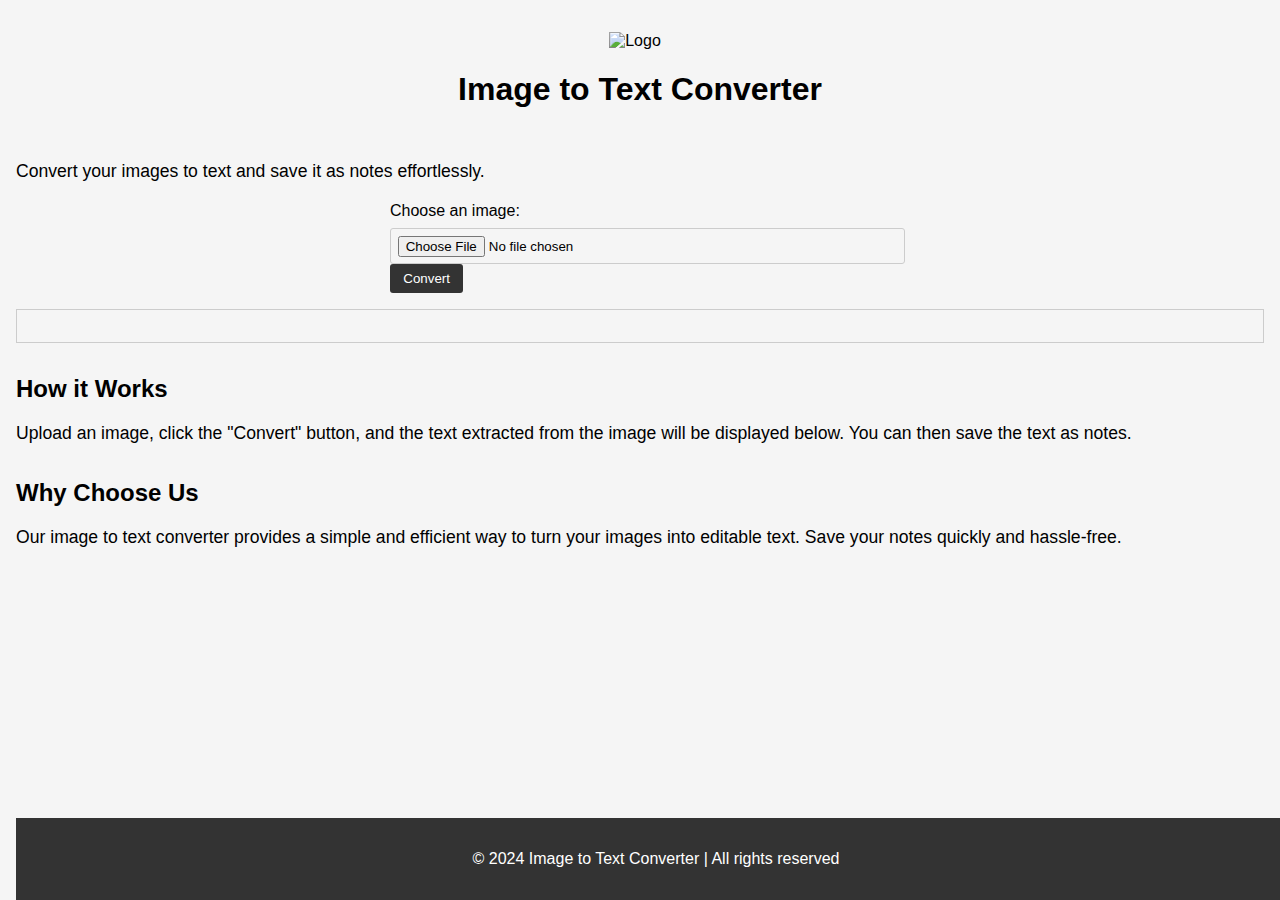
==== index.html @ 9904acee "Add files via upload" ====
<!DOCTYPE html>
<html lang="en">
<head>
    <meta charset="UTF-8">
    <meta name="viewport" content="width=device-width, initial-scale=1.0">
    <title>Image to Text Converter</title>
    <link rel="stylesheet" href="./styles.css">

    
    <style>
        /* Your existing CSS styles go here */

        footer {
            background-color: #333;
            color: #fff;
            text-align: center;
            padding: 1em 0;
            position: fixed;
            bottom: 0;
            width: 100%;
        }
    </style>
</head>
<body>
 
    <header>
        <img src="https://api.logo.com/api/v2/images?logo=logo_c34cbc21-1559-4a59-822b-988431f147c8&u=1705726897050&format=svg&margins=166&width=1000&height=750&fit=contain" alt="Logo" id="logo">
        <h1>Image to Text Converter</h1>
    </header>

    <section>
        <p>Convert your images to text and save it as notes effortlessly.</p>
        
        
        <form id="imageForm">
            <label for="imageInput">Choose an image:</label>
            <input type="file" id="imageInput" accept="image/*" required>
            <button type="button" onclick="convertImageToText()">Convert</button>
        </form>

        <div id="result">
            <!-- Display converted text here -->
        </div>
    </section>

    <section>
        <h2>How it Works</h2>
        <p>Upload an image, click the "Convert" button, and the text extracted from the image will be displayed below. You can then save the text as notes.</p>
    </section>

    <section>
        <h2>Why Choose Us</h2>
        <p>Our image to text converter provides a simple and efficient way to turn your images into editable text. Save your notes quickly and hassle-free.</p>
    </section>

    <footer>
        <p>&copy; 2024 Image to Text Converter | All rights reserved</p>
    </footer>

    <script>
        function convertImageToText() {
            try {
                // Add image to text conversion logic here
                // For example, you might use an external API or a library for image processing

                // If successful, update the #result div with the converted text
                var resultDiv = document.getElementById('result');
                resultDiv.innerHTML = "<p>Text converted from the image will be displayed here.</p>";
            } catch (error) {
                // If an error occurs during conversion, display an error message
                var resultDiv = document.getElementById('result');
                resultDiv.innerHTML = "<p>Error: Unable to convert image to text. Please try again.</p>";
                console.error(error); // Log the error to the console for debugging
            }
        }
    </script>
</body>
</html>
---- styles.css ----
/* Reset and General Styling */
body {
    font-family: sans-serif;
    margin: 0;
    padding: 1em;
    background-color: #f5f5f5;
}

/* Header Styling */
header {
    background-image: url('https://img.freepik.com/premium-vector/abstract-geometric-background-colorful-line-composition-vector-design-your-business-presentation_258706-166.jpg'); /* Replace with the path or URL of your background image */
    background-size: cover;
    background-position: center;    
    color: #000000;
    padding: 1em;
    text-align: center;
    margin-bottom: 1em;
    position: relative;
}
#logo {
    width: 300px; /* Adjust the width as needed */
    height: 200px;
    margin-right: 10px; /* Add margin for spacing */
}
h1 {
    font-size: 2em;
    margin-bottom: 0.5em;
}

/* Form and Result Styling */
#imageForm {
    max-width: 500px;
    margin: auto;
}

label {
    display: block;
    margin-bottom: 0.5em;
}

input[type="file"] {
    width: 100%;
    padding: 0.5em;
    border: 1px solid #ccc;
    border-radius: 3px;
}

button {
    background-color: #333;
    color: #fff;
    padding: 0.5em 1em;
    border: none;
    border-radius: 3px;
    cursor: pointer;
}

#result {
    border: 1px solid #ccc;
    padding: 1em;
    margin-top: 1em;
}

#result p {
    font-size: 1.1em;
    line-height: 1.5;
}

/* Specific Styling */
section {
    margin-bottom: 2em;
}

#imageInput {
    width: 100%;
}

/* Section Headings and Paragraphs */
section h2 {
    font-size: 1.5em;
    margin-bottom: 0.5em;
}

section p {
    font-size: 1.1em;
    line-height: 1.5;
}
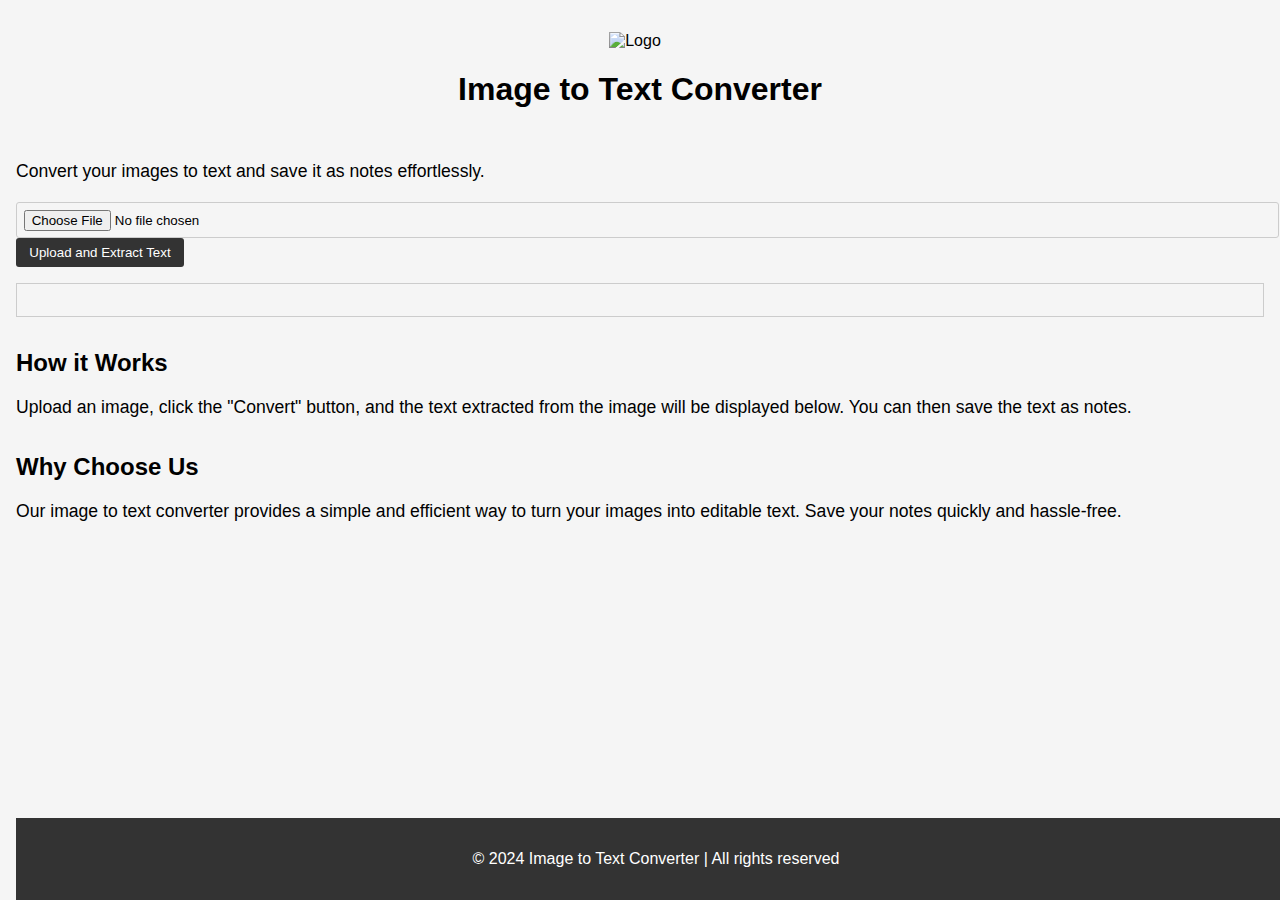
==== commit 209a6b65: "Frontend templates" ====
--- a/index.html
+++ b/index.html
@@ -32,10 +32,9 @@
         <p>Convert your images to text and save it as notes effortlessly.</p>
         
         
-        <form id="imageForm">
-            <label for="imageInput">Choose an image:</label>
-            <input type="file" id="imageInput" accept="image/*" required>
-            <button type="button" onclick="convertImageToText()">Convert</button>
+        <form action="/upload" method="post" enctype="multipart/form-data">
+            <input type="file" name="image" accept="image/*" required>
+            <button type="submit">Upload and Extract Text</button>
         </form>
 
         <div id="result">
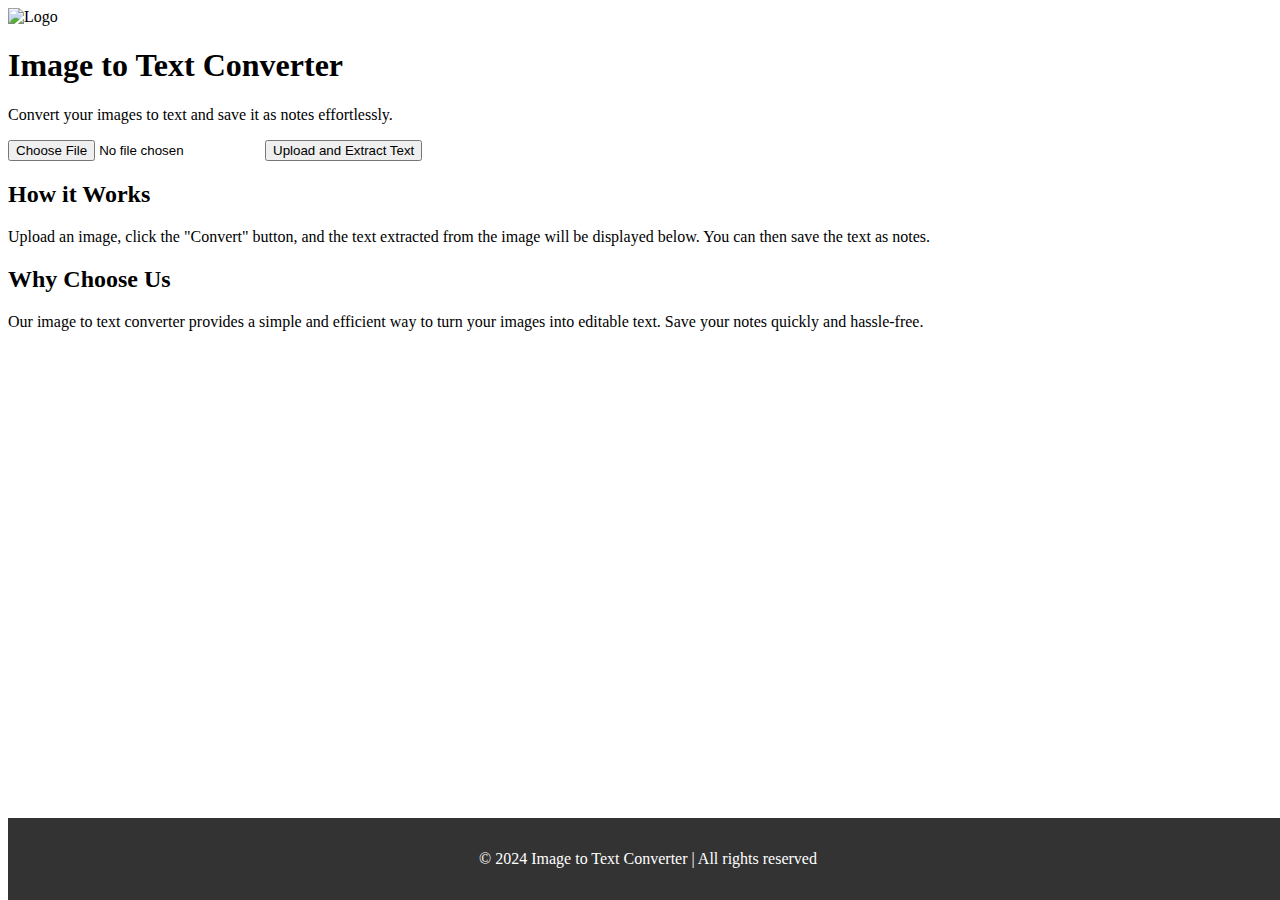
==== commit 061eb98e: "Frontend templates" ====
--- a/index.html
+++ b/index.html
@@ -4,7 +4,7 @@
     <meta charset="UTF-8">
     <meta name="viewport" content="width=device-width, initial-scale=1.0">
     <title>Image to Text Converter</title>
-    <link rel="stylesheet" href="./styles.css">
+    <link rel="stylesheet" href="static\styles.css">
 
     
     <style>
@@ -12,7 +12,7 @@
 
         footer {
             background-color: #333;
-            color: #fff;
+            color: #ffffff;
             text-align: center;
             padding: 1em 0;
             position: fixed;
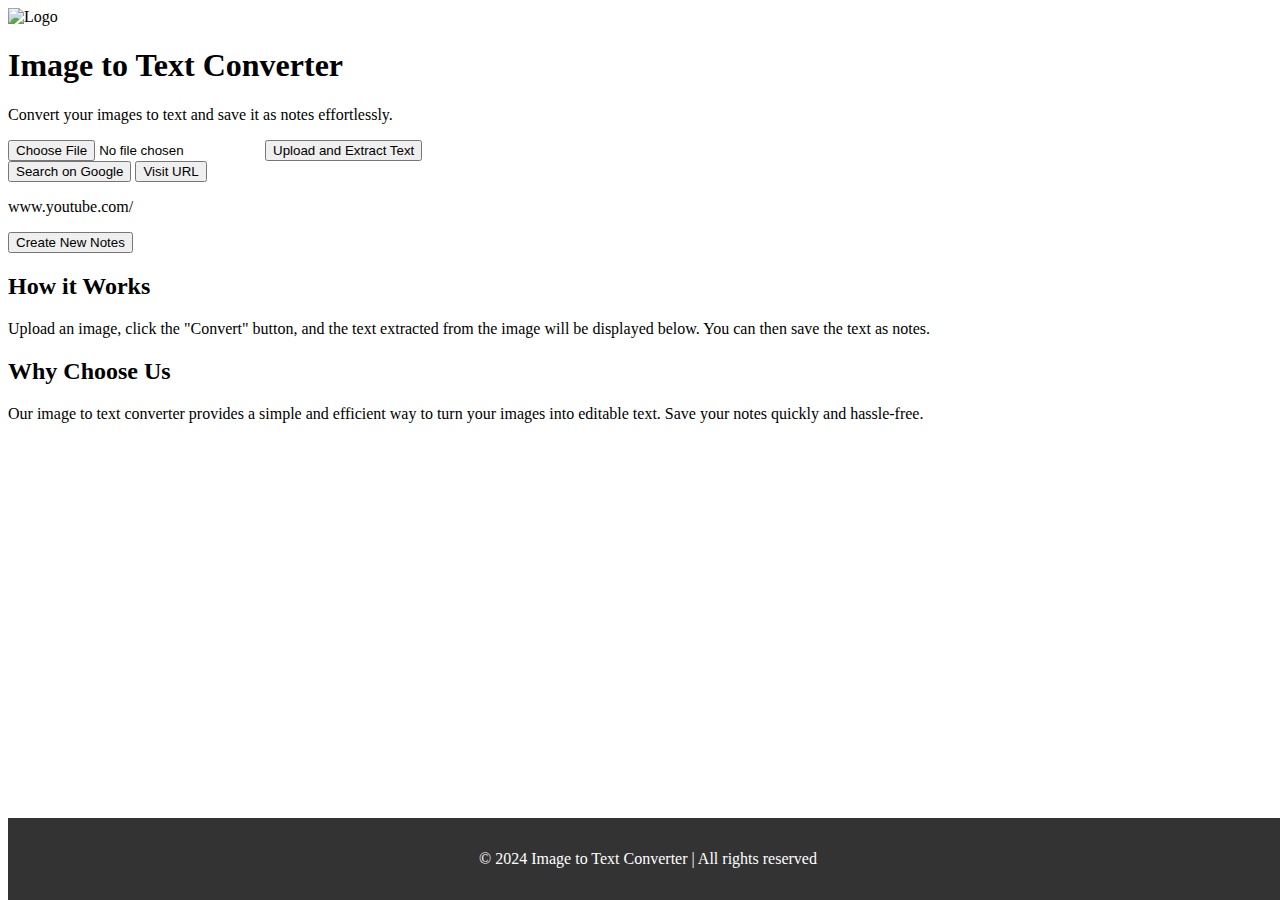
==== commit 268a4077: "Add files via upload" ====
--- a/index.html
+++ b/index.html
@@ -36,9 +36,13 @@
             <input type="file" name="image" accept="image/*" required>
             <button type="submit">Upload and Extract Text</button>
         </form>
-
-        <div id="result">
-            <!-- Display converted text here -->
+        <div id="additionalFeatures">
+            <button onclick="searchOnGoogle()">Search on Google</button>
+            <button onclick="visitURL()">Visit URL</button>
+            <div id="result">
+                <p>www.youtube.com/</p>
+                <button onclick="createNewNote()">Create New Notes</button>
+            </div>
         </div>
     </section>
 
@@ -76,3 +80,27 @@
 </body>
 </html>
 
+<script>
+    function searchOnGoogle() {
+        var extractedText = document.getElementById('extractedText').innerText;
+        window.open('https://www.google.com/search?q=' + encodeURIComponent(extractedText), '_blank');
+    }
+
+    function visitURL() {
+        var extractedText = document.getElementById('extractedText').innerText;
+        var urlRegex = /(https?|ftp):\/\/[^\s/$.?#].[^\s]*/;
+        var match = extractedText.match(urlRegex);
+        if (match) {
+            window.open(match[1], '_blank');  // Use match[1] instead of match[0]
+        } else {
+            alert('No URL found in the extracted text.');
+        }
+    }
+
+    function createNewNote() {
+        // Implement logic to save the extracted text as a new note
+        alert('Feature to create a new note will be implemented soon!');
+    }
+</script>
+</body>
+</html>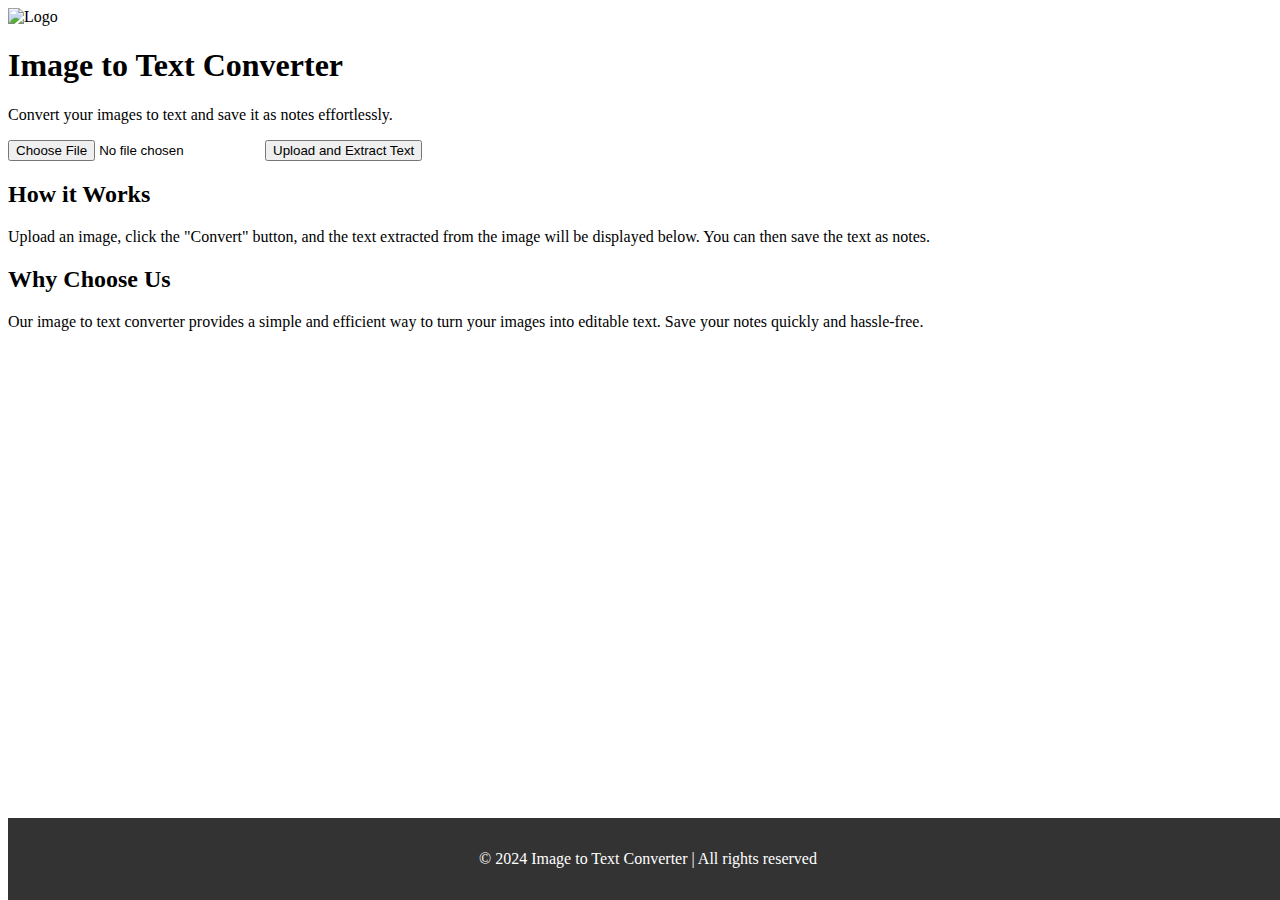
==== commit 86411b27: "Template frontend" ====
--- a/index.html
+++ b/index.html
@@ -36,13 +36,9 @@
             <input type="file" name="image" accept="image/*" required>
             <button type="submit">Upload and Extract Text</button>
         </form>
-        <div id="additionalFeatures">
-            <button onclick="searchOnGoogle()">Search on Google</button>
-            <button onclick="visitURL()">Visit URL</button>
-            <div id="result">
-                <p>www.youtube.com/</p>
-                <button onclick="createNewNote()">Create New Notes</button>
-            </div>
+
+        <div id="result">
+            <!-- Display converted text here -->
         </div>
     </section>
 
@@ -80,27 +76,3 @@
 </body>
 </html>
 
-<script>
-    function searchOnGoogle() {
-        var extractedText = document.getElementById('extractedText').innerText;
-        window.open('https://www.google.com/search?q=' + encodeURIComponent(extractedText), '_blank');
-    }
-
-    function visitURL() {
-        var extractedText = document.getElementById('extractedText').innerText;
-        var urlRegex = /(https?|ftp):\/\/[^\s/$.?#].[^\s]*/;
-        var match = extractedText.match(urlRegex);
-        if (match) {
-            window.open(match[1], '_blank');  // Use match[1] instead of match[0]
-        } else {
-            alert('No URL found in the extracted text.');
-        }
-    }
-
-    function createNewNote() {
-        // Implement logic to save the extracted text as a new note
-        alert('Feature to create a new note will be implemented soon!');
-    }
-</script>
-</body>
-</html>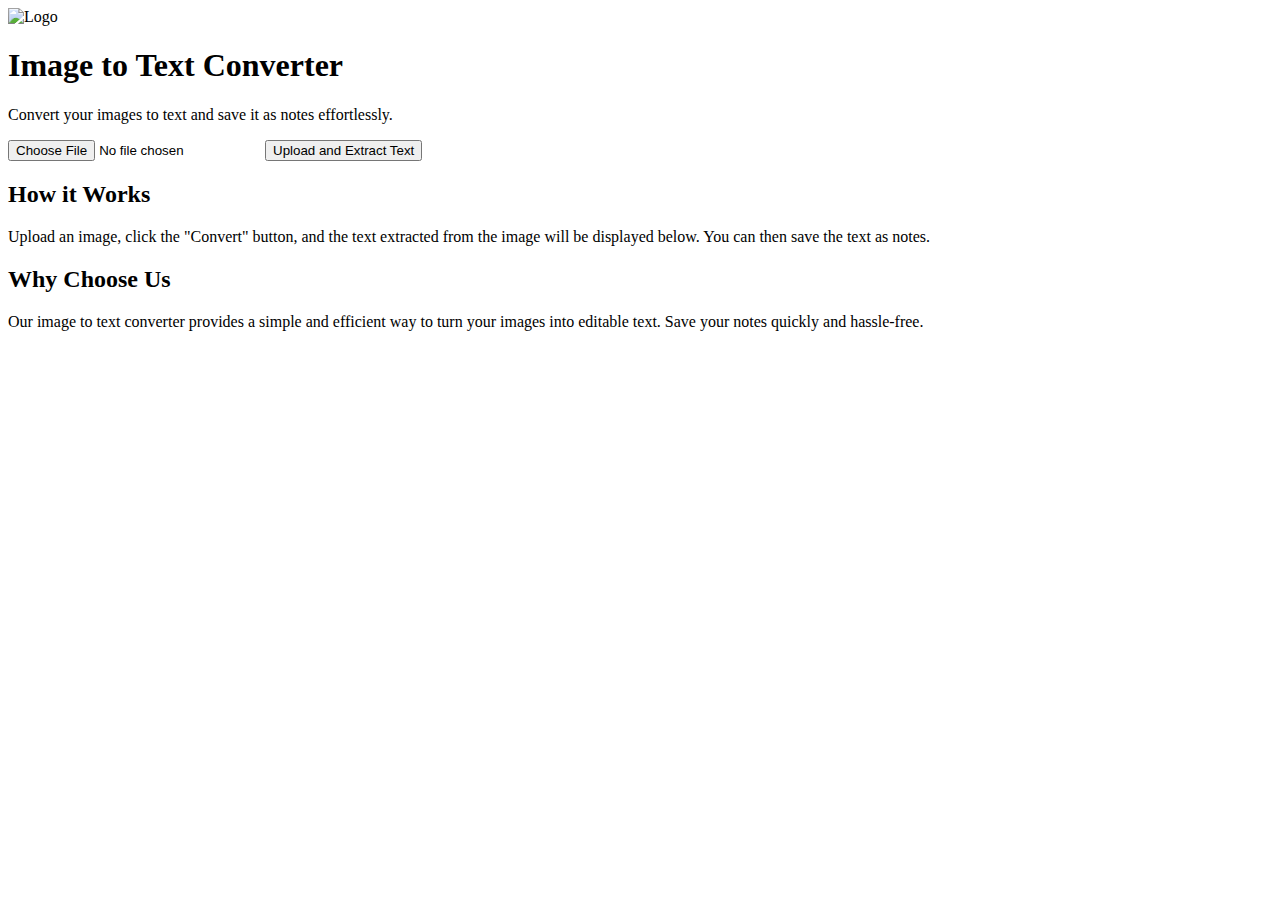
==== commit 6663b69a: "Templates Frontend" ====
--- a/index.html
+++ b/index.html
@@ -52,9 +52,7 @@
         <p>Our image to text converter provides a simple and efficient way to turn your images into editable text. Save your notes quickly and hassle-free.</p>
     </section>
 
-    <footer>
-        <p>&copy; 2024 Image to Text Converter | All rights reserved</p>
-    </footer>
+   
 
     <script>
         function convertImageToText() {
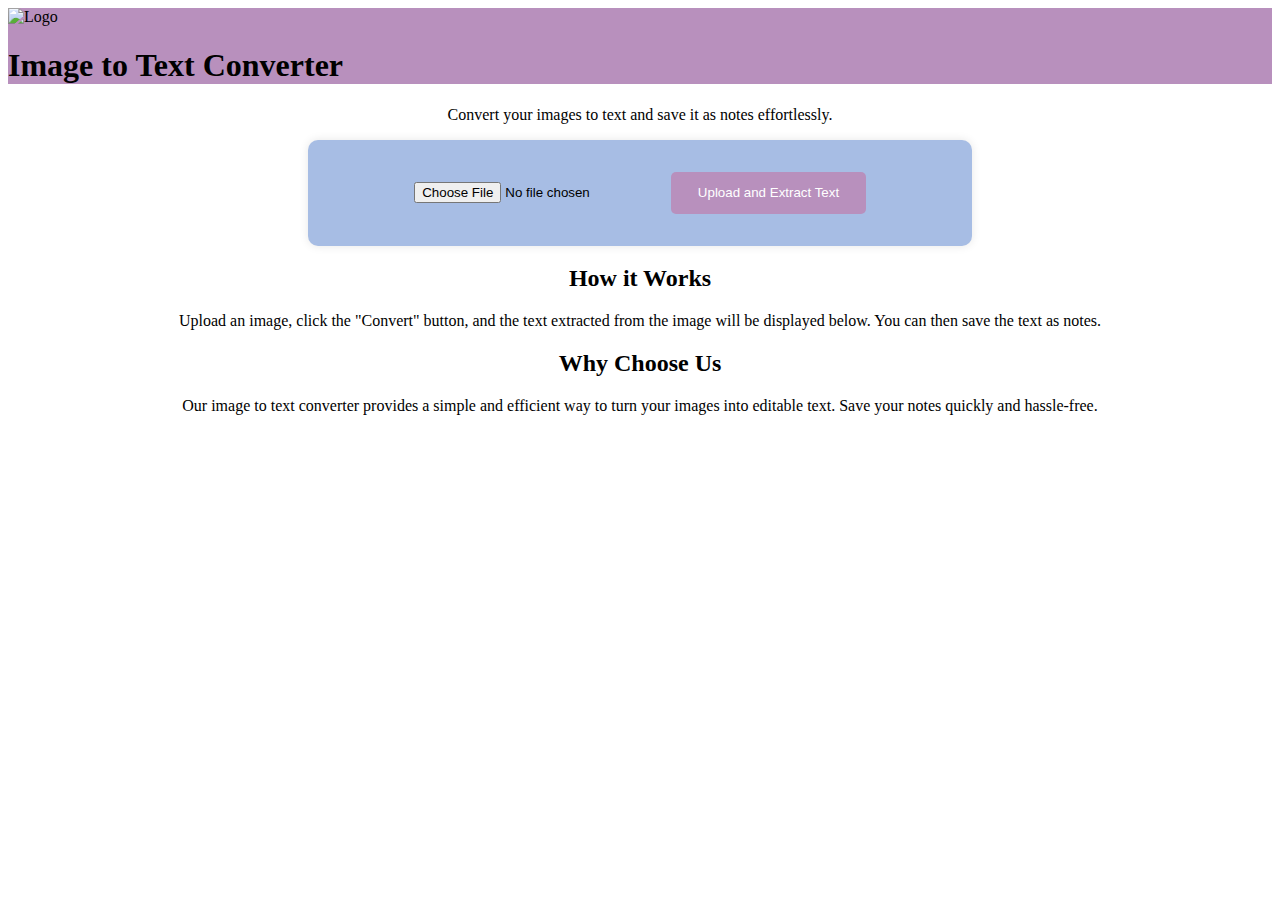
==== commit 6e290f4c: "Templates Frontend" ====
--- a/index.html
+++ b/index.html
@@ -4,25 +4,59 @@
     <meta charset="UTF-8">
     <meta name="viewport" content="width=device-width, initial-scale=1.0">
     <title>Image to Text Converter</title>
-    <link rel="stylesheet" href="static\styles.css">
+    <link rel="stylesheet" href="static/styles.css">
 
-    
+    <!-- Add these styles inside the head tag of each HTML file -->
     <style>
-        /* Your existing CSS styles go here */
+        :root {
+            --primary-color: #b890bd;   /* Brown */
+            --secondary-color: #a7bde4; /* Lavender Gray */
+            --background-color: #ffffff; /* Vanilla Ice */
+        }
 
-        footer {
-            background-color: #333;
-            color: #ffffff;
+        body {
+            background-color: var(--background-color);
+        }
+
+        header {
+            background-color: var(--primary-color);
+        }
+
+        #imageForm {
+            background-color: var(--secondary-color);
+            max-width: 600px;
+            margin: auto;
+            padding: 2em;
+            border-radius: 10px;
+            box-shadow: 0 0 10px rgba(0, 0, 0, 0.1);
+        }
+
+        button {
+            background-color: var(--primary-color);
+            color: #fff;
+            padding: 1em 2em;
+            border: none;
+            border-radius: 5px;
+            cursor: pointer;
+            transition: background-color 0.3s ease-in-out;
+            margin: 0 auto; /* Center the button */
+        }
+
+        button:hover {
+            background-color: #5c2b00; /* Darken the color manually or adjust as needed */
+        }
+
+        #result {
+            background-color: #fff;
+        }
+
+        /* Center the text in the section */
+        section {
             text-align: center;
-            padding: 1em 0;
-            position: fixed;
-            bottom: 0;
-            width: 100%;
         }
     </style>
 </head>
 <body>
- 
     <header>
         <img src="https://api.logo.com/api/v2/images?logo=logo_c34cbc21-1559-4a59-822b-988431f147c8&u=1705726897050&format=svg&margins=166&width=1000&height=750&fit=contain" alt="Logo" id="logo">
         <h1>Image to Text Converter</h1>
@@ -31,8 +65,7 @@
     <section>
         <p>Convert your images to text and save it as notes effortlessly.</p>
         
-        
-        <form action="/upload" method="post" enctype="multipart/form-data">
+        <form action="/upload" method="post" enctype="multipart/form-data" id="imageForm">
             <input type="file" name="image" accept="image/*" required>
             <button type="submit">Upload and Extract Text</button>
         </form>
@@ -43,34 +76,30 @@
     </section>
 
     <section>
-        <h2>How it Works</h2>
-        <p>Upload an image, click the "Convert" button, and the text extracted from the image will be displayed below. You can then save the text as notes.</p>
+        <h2 onclick="toggleAccordion(this)">How it Works</h2>
+        <div class="accordion-content">
+            <p>Upload an image, click the "Convert" button, and the text extracted from the image will be displayed below. You can then save the text as notes.</p>
+        </div>
     </section>
 
     <section>
-        <h2>Why Choose Us</h2>
-        <p>Our image to text converter provides a simple and efficient way to turn your images into editable text. Save your notes quickly and hassle-free.</p>
+        <h2 onclick="toggleAccordion(this)">Why Choose Us</h2>
+        <div class="accordion-content">
+            <p>Our image to text converter provides a simple and efficient way to turn your images into editable text. Save your notes quickly and hassle-free.</p>
+        </div>
     </section>
 
-   
+    <script>
+        function toggleAccordion(accordionHeader) {
+            var content = accordionHeader.nextElementSibling;
 
-    <script>
-        function convertImageToText() {
-            try {
-                // Add image to text conversion logic here
-                // For example, you might use an external API or a library for image processing
-
-                // If successful, update the #result div with the converted text
-                var resultDiv = document.getElementById('result');
-                resultDiv.innerHTML = "<p>Text converted from the image will be displayed here.</p>";
-            } catch (error) {
-                // If an error occurs during conversion, display an error message
-                var resultDiv = document.getElementById('result');
-                resultDiv.innerHTML = "<p>Error: Unable to convert image to text. Please try again.</p>";
-                console.error(error); // Log the error to the console for debugging
+            // Toggle the "active" class to open/close the accordion
+            if (content.style.maxHeight) {
+                content.style.maxHeight = null;
+            } else {
+                content.style.maxHeight = content.scrollHeight + "px";
             }
         }
     </script>
 </body>
 </html>
-
